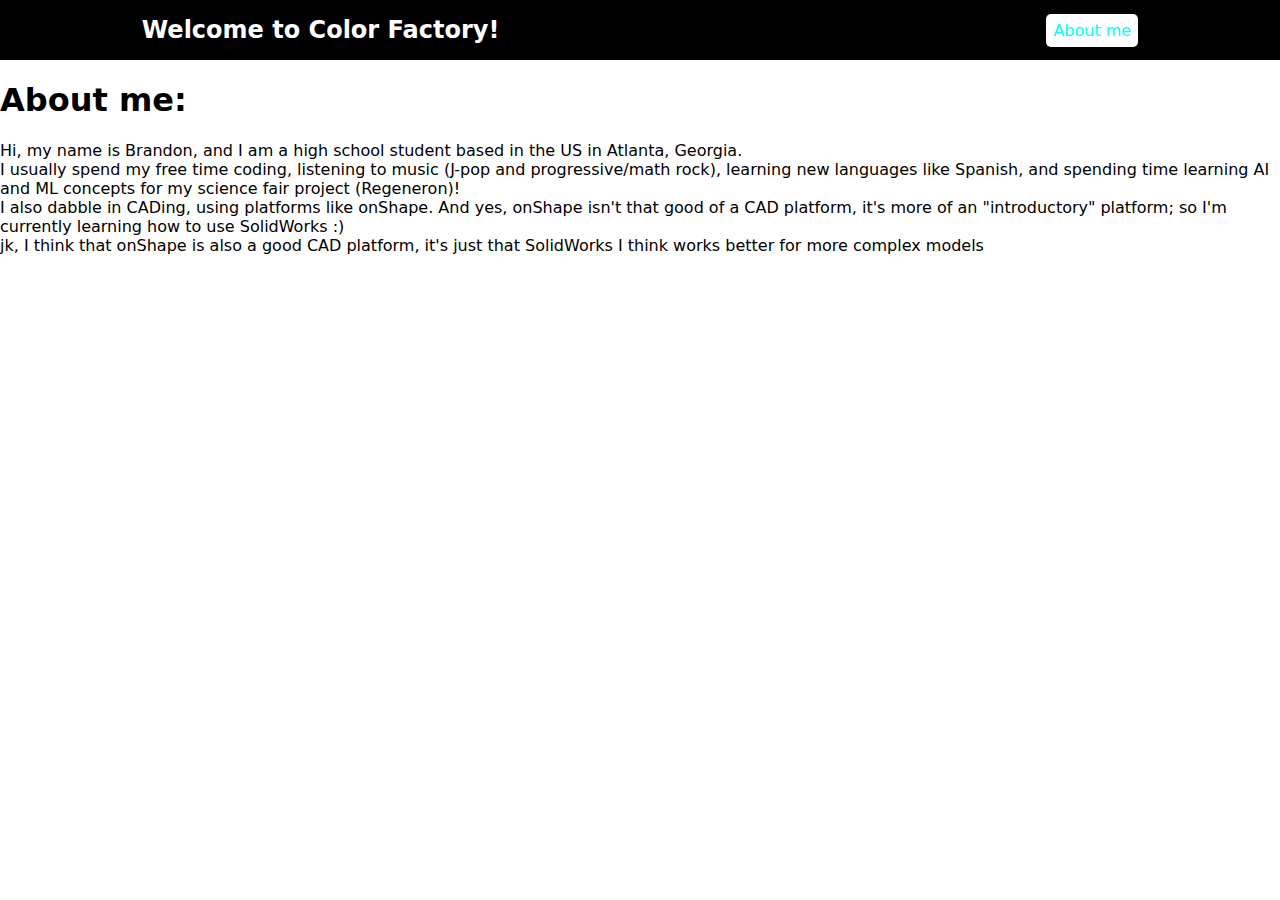
==== about.html @ af700da3 "making the about me page" ====
<!DOCTYPE html>
<html lang="en">
  <head>
    <meta charset="UTF-8">
    <meta name="viewport" content="width=device-width, initial-scale=1.0">
    <meta http-equiv="X-UA-Compatible" content="ie=edge">
    <title>Color Factory (not the NYC museum)</title>
    <link rel="stylesheet" href="style.css">
  </head>
  <body>
	<!-- <script src="index.js"></script> big sad, idk how to code in js yet :( -->
    <div class="header">
      <h2>Welcome to Color Factory!</h2>
      <p id="spacer"></p>
      <a href="about.html" id="aboutMe">About me</a>
    </div>
    <h1>About me:</h1>
    <p>
        Hi, my name is Brandon, and I am a high school student based in the US in Atlanta, Georgia.<br>
        I usually spend my free time coding, listening to music (J-pop and progressive/math rock), learning new languages like Spanish, and spending time learning AI and ML concepts for my science fair project (Regeneron)!<br>
        I also dabble in CADing, using platforms like onShape.  And yes, onShape isn't that good of a CAD platform, it's more of an "introductory" platform; so I'm currently learning how to use SolidWorks :)<br>
        <span class="hidden">jk, I think that onShape is also a good CAD platform, it's just that SolidWorks I think works better for more complex models</span>
    </p>
    <img a="C:\Users\blueb\OneDrive\Documents\GitHub\color-factory\pseudoprofessional_photo.jpg">
  </body>
</html>
---- style.css ----
* {
    font-family: system-ui;
}

body {
    margin: 0px;
}

.header {
    display: flex; /* I love flex */
    justify-content: space-around;
    align-items: center;
    box-sizing: border-box;
    position: sticky;
    background-color: black;
    color: white;
    height: 60px;
    width: 100%;
    padding: 5px;
}

#aboutMe {
    box-sizing: border-box;
    padding: 7px;
    border-radius: 5px;
    text-decoration: none;
    background-color: white;
    color: aqua;
    cursor: pointer;
    transition: all 0.7s cubic-bezier(0.19, 1, 0.22, 1);
}
#aboutMe:hover {
  transform: scale(1.2) rotate(7deg);
  background-color: aqua;
  color: white;
}

.interactivePart {
  display: flex;
  width: 100%;
  height: 400px;
}

.mixing, .sliders {
  width: 50%;
  box-sizing: border-box;
}

.mixing {
  position: relative;
  margin: 10px;
  padding: 0px;
  overflow: hidden;
  box-sizing: border-box;
}

/* JS version: mixing */

.sliders {
  display: flex;
  padding: 10px;
  background-color: lightgreen;
  flex-direction: column;
  flex-wrap: wrap;
  justify-content: space-evenly;
  align-content: center;
}

/* Non-JS version: media queries */

ul {
  padding-left: 30px;
  box-sizing: border-box;
  width: 50%;
  margin: 10px;
  display: flex;
  background-color: lightgrey;
  flex-direction: column;
  justify-content: space-evenly;
}

li {
  list-style-type: none;
  text-decoration: none;
}

#red-text, #orange-text, #yellow-text, #green-text, #blue-text, #purple-text, #pink-text {
  display: none;
}

@media (max-width: 100px) {
  .mixing {
    background-color: red;
  }
  span#red-text {
    display: inline;
  }
}

@media (min-width: 101px) and (max-width: 200px) {
  .mixing {
    background-color: orange;
  }
  span#orange-text {
    display: inline;
  }
}

@media (min-width: 201px) and (max-width: 300px) {
  .mixing {
    background-color: yellow;
  }
  span#yellow-text {
    display: inline;
  }
}

@media (min-width: 301px) and (max-width: 400px) {
  .mixing {
    background-color: green;
  }
  span#green-text {
    display: inline;
  }
}

@media (min-width: 401px) and (max-width: 500px) {
  .mixing {
    background-color: cyan;
  }
  span#blue-text {
    display: inline;
  }
}

@media (min-width: 501px) and (max-width: 600px) {
  .mixing {
    background-color: purple;
  }
  span#purple-text {
    display: inline;
  }
}

@media (min-width: 601px) {
  .mixing {
    background-color: pink;
  }
  span#pink-text {
    display: inline;
  }
}

/* About me page */

#hidden {
  display: none;
}

#hidden:hover {
  display: inline;
}

img {
  float: right;
}
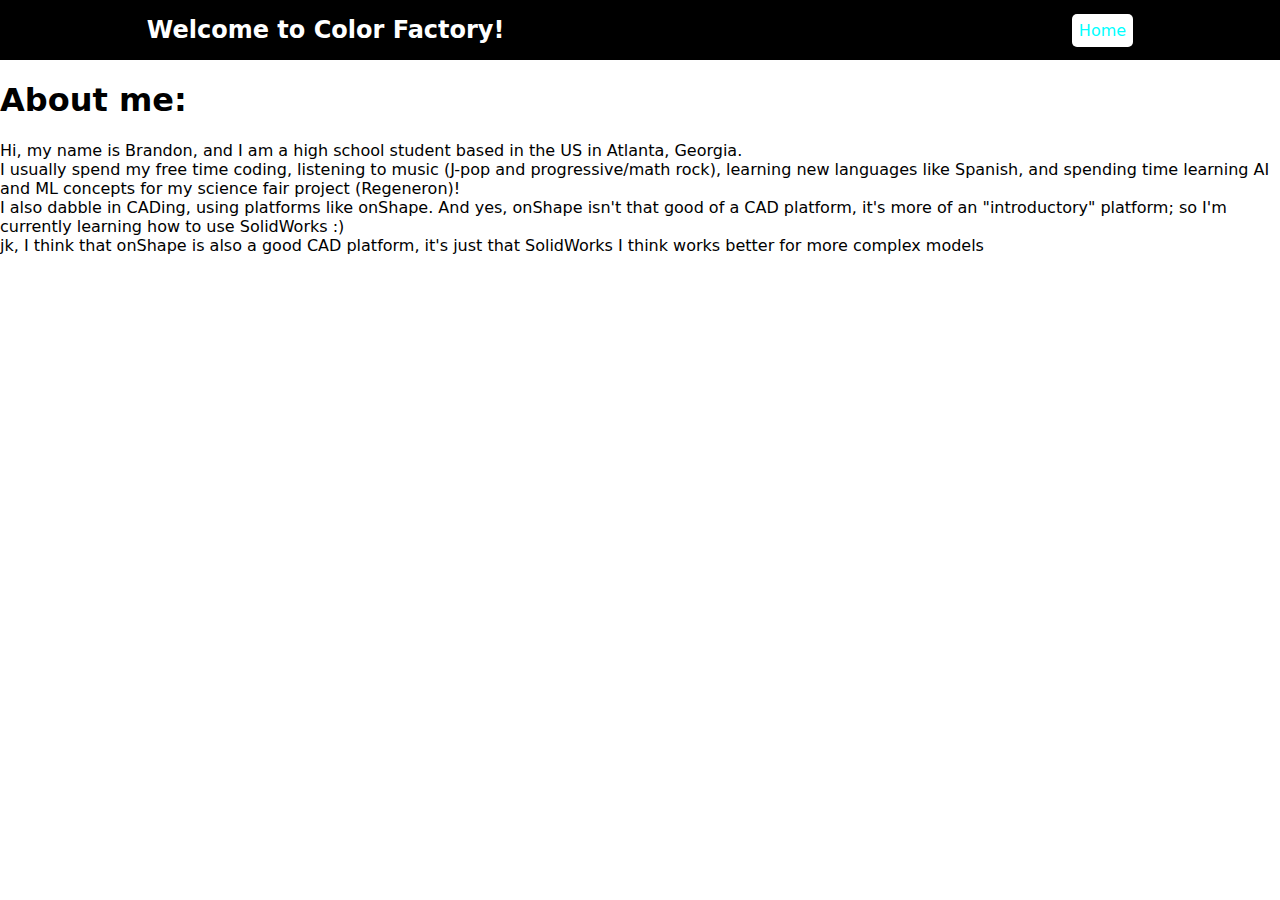
==== commit b2b80c81: "stuff for header" ====
--- a/about.html
+++ b/about.html
@@ -12,15 +12,19 @@
     <div class="header">
       <h2>Welcome to Color Factory!</h2>
       <p id="spacer"></p>
-      <a href="about.html" id="aboutMe">About me</a>
+      <a href="index.html" id="link">Home</a>
     </div>
-    <h1>About me:</h1>
-    <p>
-        Hi, my name is Brandon, and I am a high school student based in the US in Atlanta, Georgia.<br>
-        I usually spend my free time coding, listening to music (J-pop and progressive/math rock), learning new languages like Spanish, and spending time learning AI and ML concepts for my science fair project (Regeneron)!<br>
-        I also dabble in CADing, using platforms like onShape.  And yes, onShape isn't that good of a CAD platform, it's more of an "introductory" platform; so I'm currently learning how to use SolidWorks :)<br>
-        <span class="hidden">jk, I think that onShape is also a good CAD platform, it's just that SolidWorks I think works better for more complex models</span>
-    </p>
-    <img a="C:\Users\blueb\OneDrive\Documents\GitHub\color-factory\pseudoprofessional_photo.jpg">
+    <div class="content">
+      <div>
+        <h1>About me:</h1>
+        <p>
+            Hi, my name is Brandon, and I am a high school student based in the US in Atlanta, Georgia.<br>
+            I usually spend my free time coding, listening to music (J-pop and progressive/math rock), learning new languages like Spanish, and spending time learning AI and ML concepts for my science fair project (Regeneron)!<br>
+            I also dabble in CADing, using platforms like onShape.  And yes, onShape isn't that good of a CAD platform, it's more of an "introductory" platform; so I'm currently learning how to use SolidWorks :)<br>
+            <span class="hidden">jk, I think that onShape is also a good CAD platform, it's just that SolidWorks I think works better for more complex models</span>
+        </p>
+      </div>
+      <img a="C:\Users\blueb\OneDrive\Documents\GitHub\color-factory\pseudoprofessional_photo.jpg">
+    </div>
   </body>
 </html>--- a/style.css
+++ b/style.css
@@ -19,7 +19,7 @@
     padding: 5px;
 }
 
-#aboutMe {
+#link {
     box-sizing: border-box;
     padding: 7px;
     border-radius: 5px;
@@ -29,7 +29,7 @@
     cursor: pointer;
     transition: all 0.7s cubic-bezier(0.19, 1, 0.22, 1);
 }
-#aboutMe:hover {
+#link:hover {
   transform: scale(1.2) rotate(7deg);
   background-color: aqua;
   color: white;
@@ -88,7 +88,7 @@
   display: none;
 }
 
-@media (max-width: 100px) {
+@media (max-width: 500px) {
   .mixing {
     background-color: red;
   }
@@ -97,7 +97,7 @@
   }
 }
 
-@media (min-width: 101px) and (max-width: 200px) {
+@media (min-width: 501px) and (max-width: 600px) {
   .mixing {
     background-color: orange;
   }
@@ -106,7 +106,7 @@
   }
 }
 
-@media (min-width: 201px) and (max-width: 300px) {
+@media (min-width: 601px) and (max-width: 700px) {
   .mixing {
     background-color: yellow;
   }
@@ -115,7 +115,7 @@
   }
 }
 
-@media (min-width: 301px) and (max-width: 400px) {
+@media (min-width: 701px) and (max-width: 800px) {
   .mixing {
     background-color: green;
   }
@@ -124,7 +124,7 @@
   }
 }
 
-@media (min-width: 401px) and (max-width: 500px) {
+@media (min-width: 801px) and (max-width: 900px) {
   .mixing {
     background-color: cyan;
   }
@@ -133,7 +133,7 @@
   }
 }
 
-@media (min-width: 501px) and (max-width: 600px) {
+@media (min-width: 901px) and (max-width: 1000px) {
   .mixing {
     background-color: purple;
   }
@@ -142,7 +142,7 @@
   }
 }
 
-@media (min-width: 601px) {
+@media (min-width: 1001px) {
   .mixing {
     background-color: pink;
   }
@@ -152,6 +152,10 @@
 }
 
 /* About me page */
+
+.content {
+  display: flex;
+}
 
 #hidden {
   display: none;
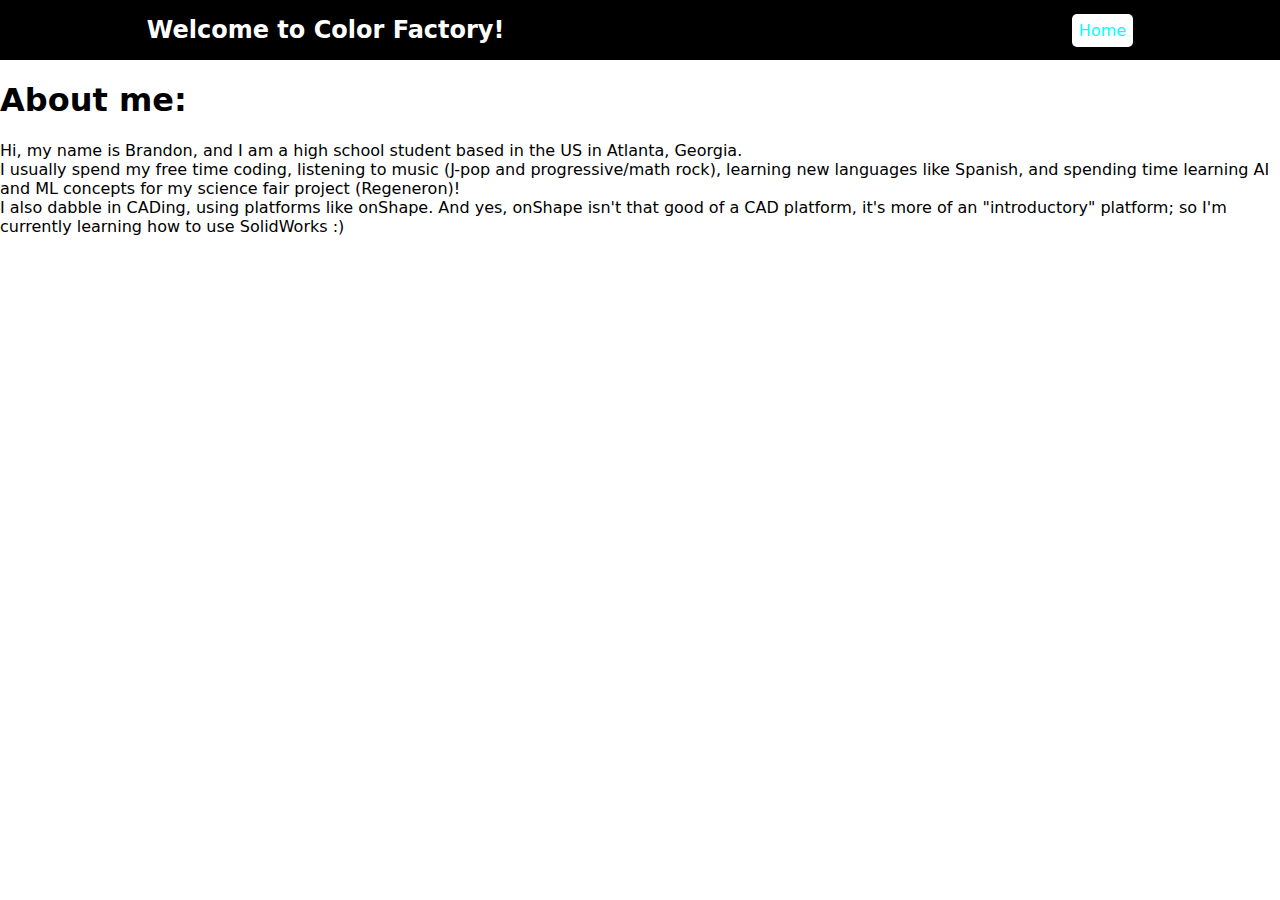
==== commit 7161dba3: "work please!!" ====
--- a/about.html
+++ b/about.html
@@ -21,7 +21,7 @@
             Hi, my name is Brandon, and I am a high school student based in the US in Atlanta, Georgia.<br>
             I usually spend my free time coding, listening to music (J-pop and progressive/math rock), learning new languages like Spanish, and spending time learning AI and ML concepts for my science fair project (Regeneron)!<br>
             I also dabble in CADing, using platforms like onShape.  And yes, onShape isn't that good of a CAD platform, it's more of an "introductory" platform; so I'm currently learning how to use SolidWorks :)<br>
-            <span class="hidden">jk, I think that onShape is also a good CAD platform, it's just that SolidWorks I think works better for more complex models</span>
+            <span id="hidden">jk, I think that onShape is also a good CAD platform, it's just that SolidWorks I think works better for more complex models</span>
         </p>
       </div>
       <img a="C:\Users\blueb\OneDrive\Documents\GitHub\color-factory\pseudoprofessional_photo.jpg">
--- a/style.css
+++ b/style.css
@@ -108,7 +108,7 @@
 
 @media (min-width: 601px) and (max-width: 700px) {
   .mixing {
-    background-color: yellow;
+    background-color: rgb(139, 139, 0);
   }
   span#yellow-text {
     display: inline;
@@ -117,7 +117,7 @@
 
 @media (min-width: 701px) and (max-width: 800px) {
   .mixing {
-    background-color: green;
+    background-color: lime;
   }
   span#green-text {
     display: inline;
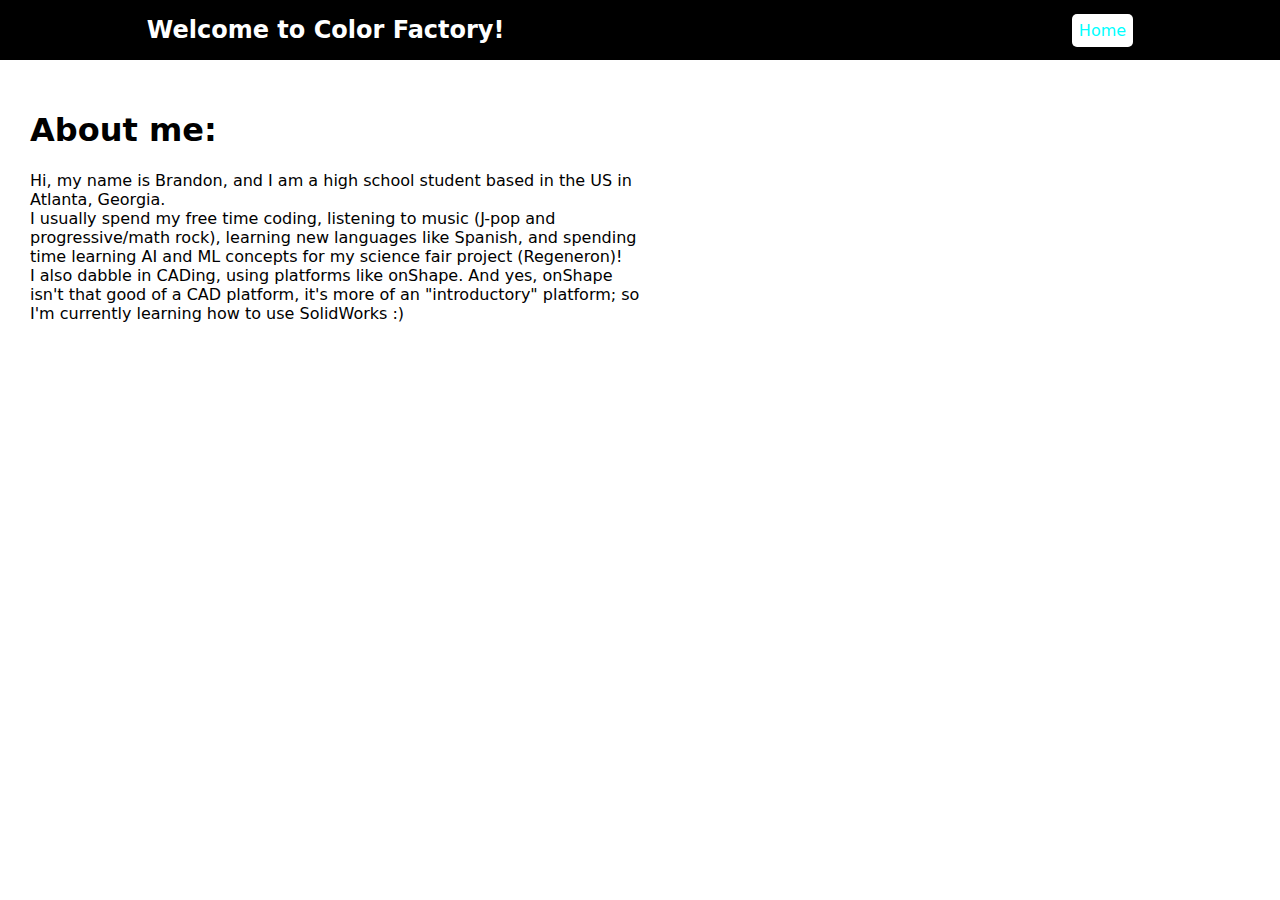
==== commit 5dc91be5: "patch-up ig" ====
--- a/about.html
+++ b/about.html
@@ -15,7 +15,7 @@
       <a href="index.html" id="link">Home</a>
     </div>
     <div class="content">
-      <div>
+      <div id="aboutMe">
         <h1>About me:</h1>
         <p>
             Hi, my name is Brandon, and I am a high school student based in the US in Atlanta, Georgia.<br>
@@ -24,7 +24,7 @@
             <span id="hidden">jk, I think that onShape is also a good CAD platform, it's just that SolidWorks I think works better for more complex models</span>
         </p>
       </div>
-      <img a="C:\Users\blueb\OneDrive\Documents\GitHub\color-factory\pseudoprofessional_photo.jpg">
+      <img a="images\pseudoprofessional_photo.jpg">
     </div>
   </body>
 </html>--- a/style.css
+++ b/style.css
@@ -155,6 +155,12 @@
 
 .content {
   display: flex;
+  padding: 30px;
+}
+
+#aboutMe {
+  width: 50%;
+  margin: 0px;
 }
 
 #hidden {
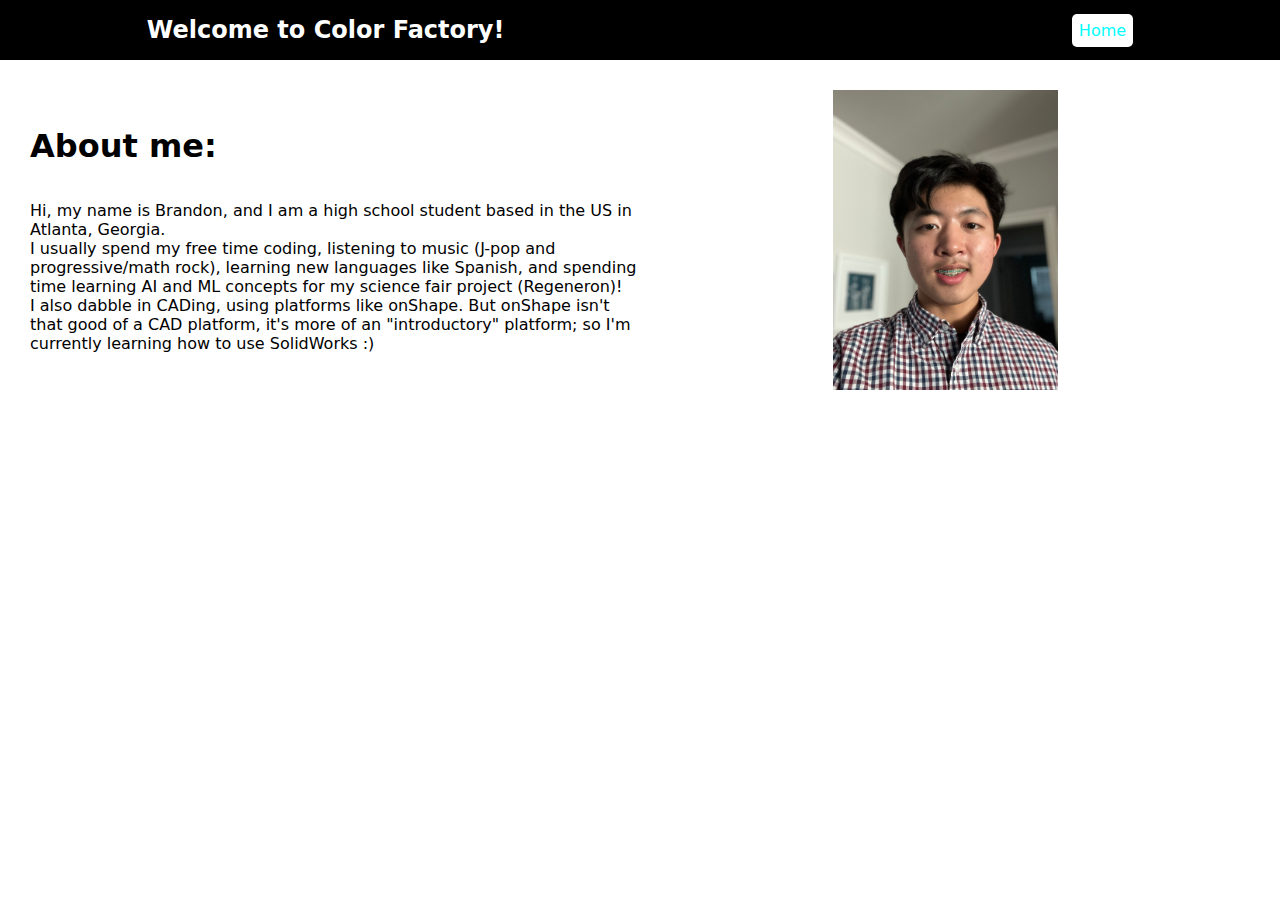
==== commit 80285cab: "work dammit" ====
--- a/about.html
+++ b/about.html
@@ -20,11 +20,13 @@
         <p>
             Hi, my name is Brandon, and I am a high school student based in the US in Atlanta, Georgia.<br>
             I usually spend my free time coding, listening to music (J-pop and progressive/math rock), learning new languages like Spanish, and spending time learning AI and ML concepts for my science fair project (Regeneron)!<br>
-            I also dabble in CADing, using platforms like onShape.  And yes, onShape isn't that good of a CAD platform, it's more of an "introductory" platform; so I'm currently learning how to use SolidWorks :)<br>
+            I also dabble in CADing, using platforms like onShape.  But onShape isn't that good of a CAD platform, it's more of an "introductory" platform; so I'm currently learning how to use SolidWorks :)<br>
             <span id="hidden">jk, I think that onShape is also a good CAD platform, it's just that SolidWorks I think works better for more complex models</span>
         </p>
       </div>
-      <img a="images\pseudoprofessional_photo.jpg">
+      <div id="image">
+        <img src="images\pseudoprofessional_photo.jpg">
+      </div>
     </div>
   </body>
 </html>--- a/style.css
+++ b/style.css
@@ -156,10 +156,18 @@
 .content {
   display: flex;
   padding: 30px;
+  height: 300px;
 }
 
 #aboutMe {
+  display: flex;
+  flex-direction: column;
+  justify-content: space-evenly;
   width: 50%;
+  margin: 0px;
+}
+
+#aboutMe * {
   margin: 0px;
 }
 
@@ -171,6 +179,8 @@
   display: inline;
 }
 
-img {
-  float: right;
+#image {
+  display: flex;
+  justify-content: center;
+  width: 50%;
 }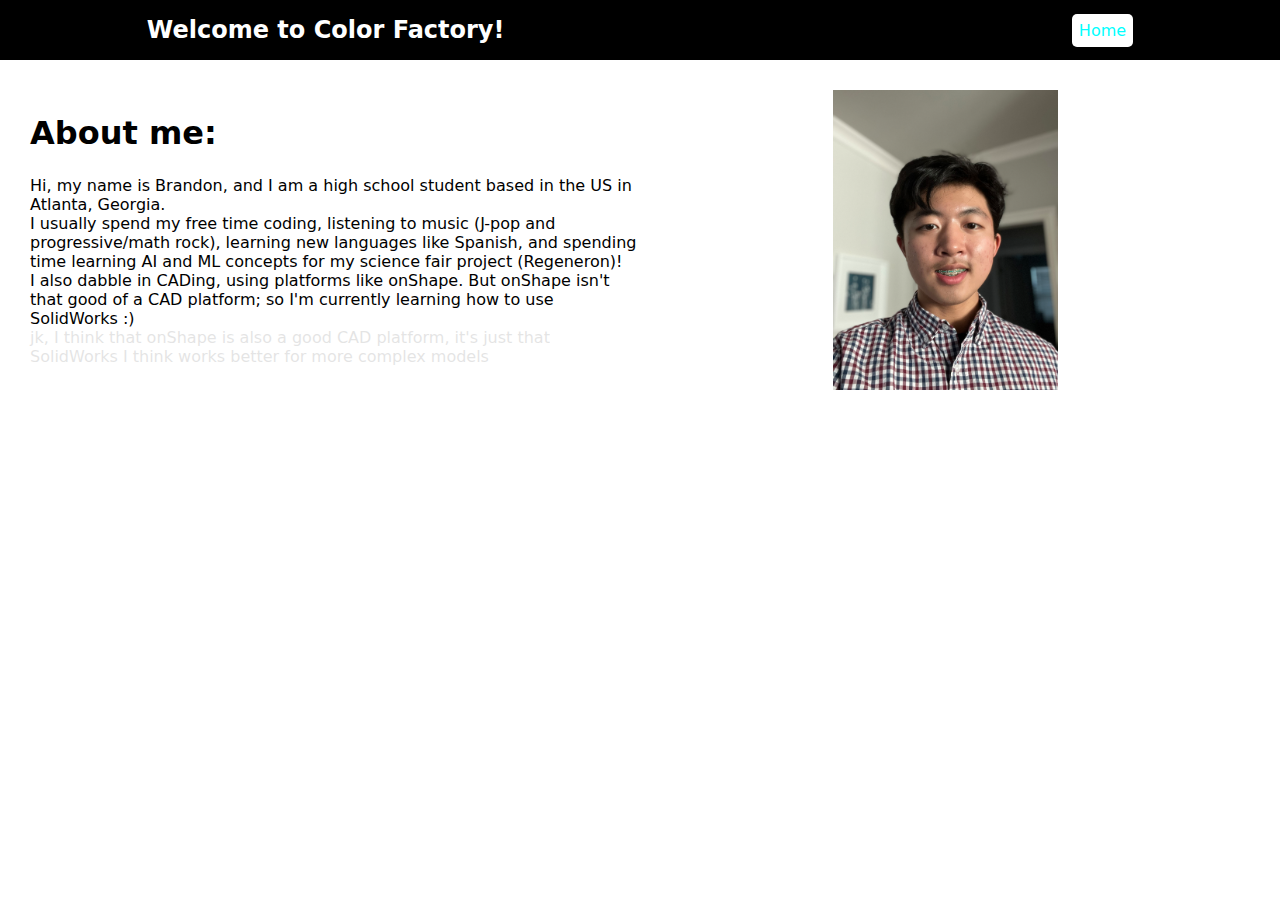
==== commit d40bc914: "fixing the hidden text (last commit!)" ====
--- a/about.html
+++ b/about.html
@@ -20,7 +20,7 @@
         <p>
             Hi, my name is Brandon, and I am a high school student based in the US in Atlanta, Georgia.<br>
             I usually spend my free time coding, listening to music (J-pop and progressive/math rock), learning new languages like Spanish, and spending time learning AI and ML concepts for my science fair project (Regeneron)!<br>
-            I also dabble in CADing, using platforms like onShape.  But onShape isn't that good of a CAD platform, it's more of an "introductory" platform; so I'm currently learning how to use SolidWorks :)<br>
+            I also dabble in CADing, using platforms like onShape.  But onShape isn't that good of a CAD platform; so I'm currently learning how to use SolidWorks :)<br>
             <span id="hidden">jk, I think that onShape is also a good CAD platform, it's just that SolidWorks I think works better for more complex models</span>
         </p>
       </div>
--- a/style.css
+++ b/style.css
@@ -172,11 +172,11 @@
 }
 
 #hidden {
-  display: none;
+  opacity: 0.1;
 }
 
 #hidden:hover {
-  display: inline;
+  opacity: 1;
 }
 
 #image {
